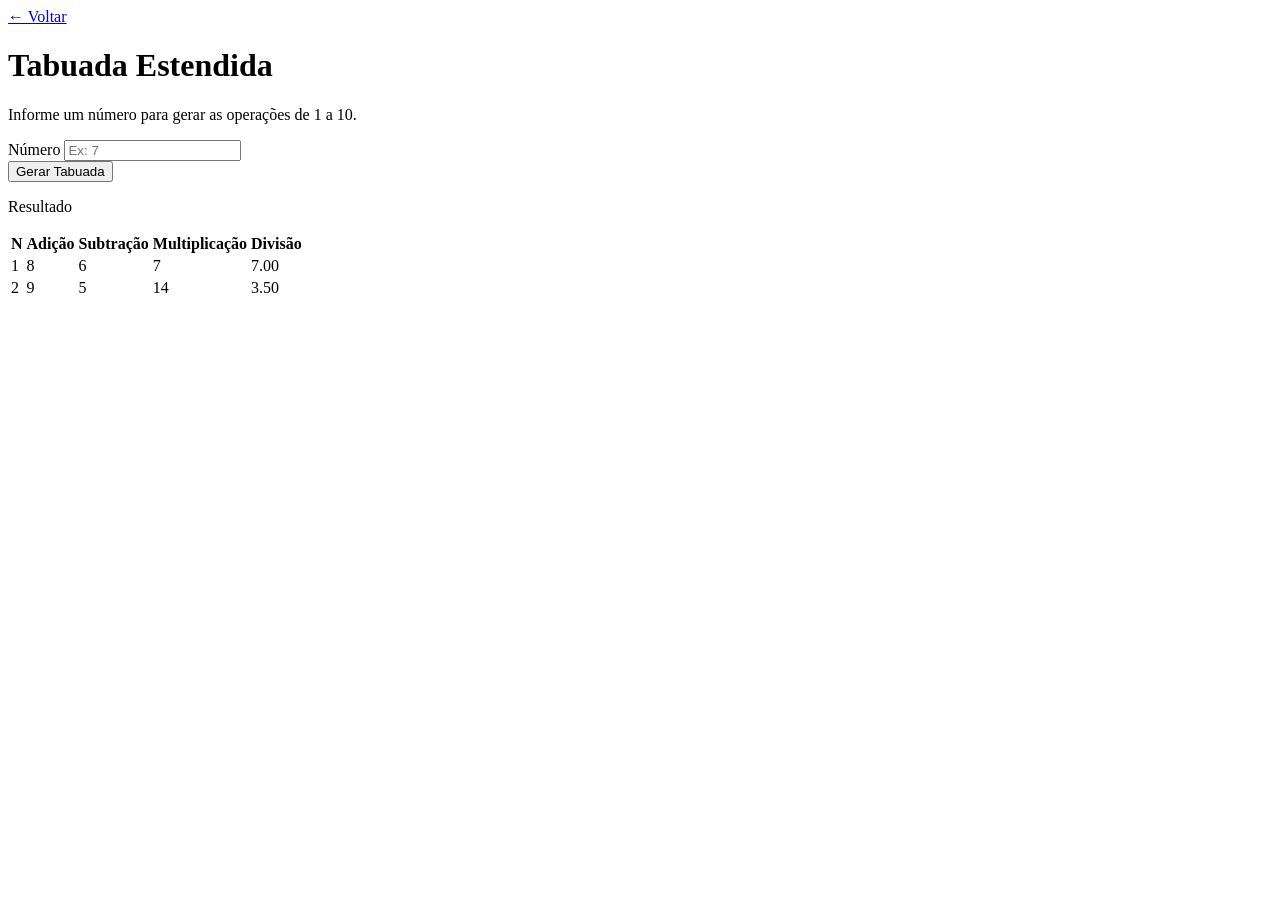
==== 06-tabuada/index.html @ e806e1ba "feat: adiciona a função de Listar números (exercício 06- Tabuada)" ====
<!DOCTYPE html>
<html lang="pt-BR">
<head>
  <meta charset="UTF-8"/>
  <meta name="viewport" content="width=device-width, initial-scale=1.0"/>
  <title>Tabuada Estendida</title>
  <link rel="stylesheet" href="style.css"/>
  <script src="./app.js" defer></script>
</head>
<body>

  <div class="container">

    <a href="../index.html">← Voltar</a>

    <h1>Tabuada Estendida</h1>
    <p>Informe um número para gerar as operações de 1 a 10.</p>

    <div class="campo">
      <label>Número</label>
      <input id="quantidade"  type="number" placeholder="Ex: 7"/>
    </div>

    <button>Gerar Tabuada</button>

    <div class="resultado">
      <p class="resultado-titulo">Resultado</p>
      <div class="tabela-wrapper">
        <table>
          <thead>
            <tr>
              <th>N</th>
              <th>Adição</th>
              <th>Subtração</th>
              <th>Multiplicação</th>
              <th>Divisão</th>
            </tr>
          </thead>
          <tbody>
            <tr>
              <td>1</td>
              <td>8</td>
              <td>6</td>
              <td>7</td>
              <td>7.00</td>
            </tr>
            <tr>
              <td>2</td>
              <td>9</td>
              <td>5</td>
              <td>14</td>
              <td>3.50</td>
            </tr>
          </tbody>
        </table>
      </div>
    </div>

  </div>

</body>
</html>
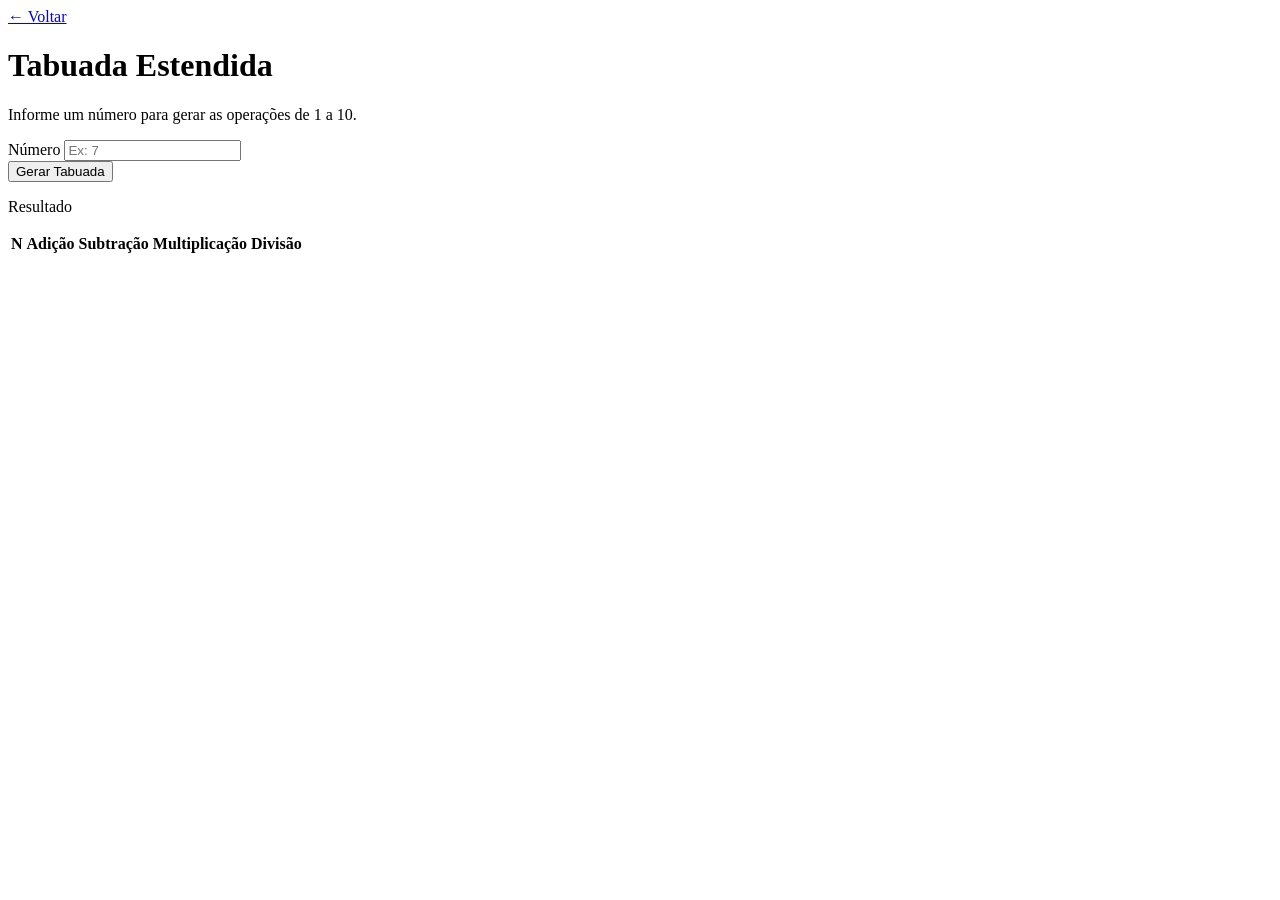
==== commit 7277a1ed: "feat: adiciona função de Criar Linha no Tbory (exercício 06 - Tabuada)" ====
--- a/06-tabuada/index.html
+++ b/06-tabuada/index.html
@@ -21,7 +21,7 @@
       <input id="quantidade"  type="number" placeholder="Ex: 7"/>
     </div>
 
-    <button>Gerar Tabuada</button>
+    <button onclick="handleClick()">Gerar Tabuada</button>
 
     <div class="resultado">
       <p class="resultado-titulo">Resultado</p>
@@ -36,20 +36,20 @@
               <th>Divisão</th>
             </tr>
           </thead>
-          <tbody>
+          <tbody id="tbody">
             <tr>
-              <td>1</td>
-              <td>8</td>
-              <td>6</td>
-              <td>7</td>
-              <td>7.00</td>
+              <td></td>
+              <td></td>
+              <td></td>
+              <td></td>
+              <td></td>
             </tr>
             <tr>
-              <td>2</td>
-              <td>9</td>
-              <td>5</td>
-              <td>14</td>
-              <td>3.50</td>
+              <td></td>
+              <td></td>
+              <td></td>
+              <td></td>
+              <td></td>
             </tr>
           </tbody>
         </table>
